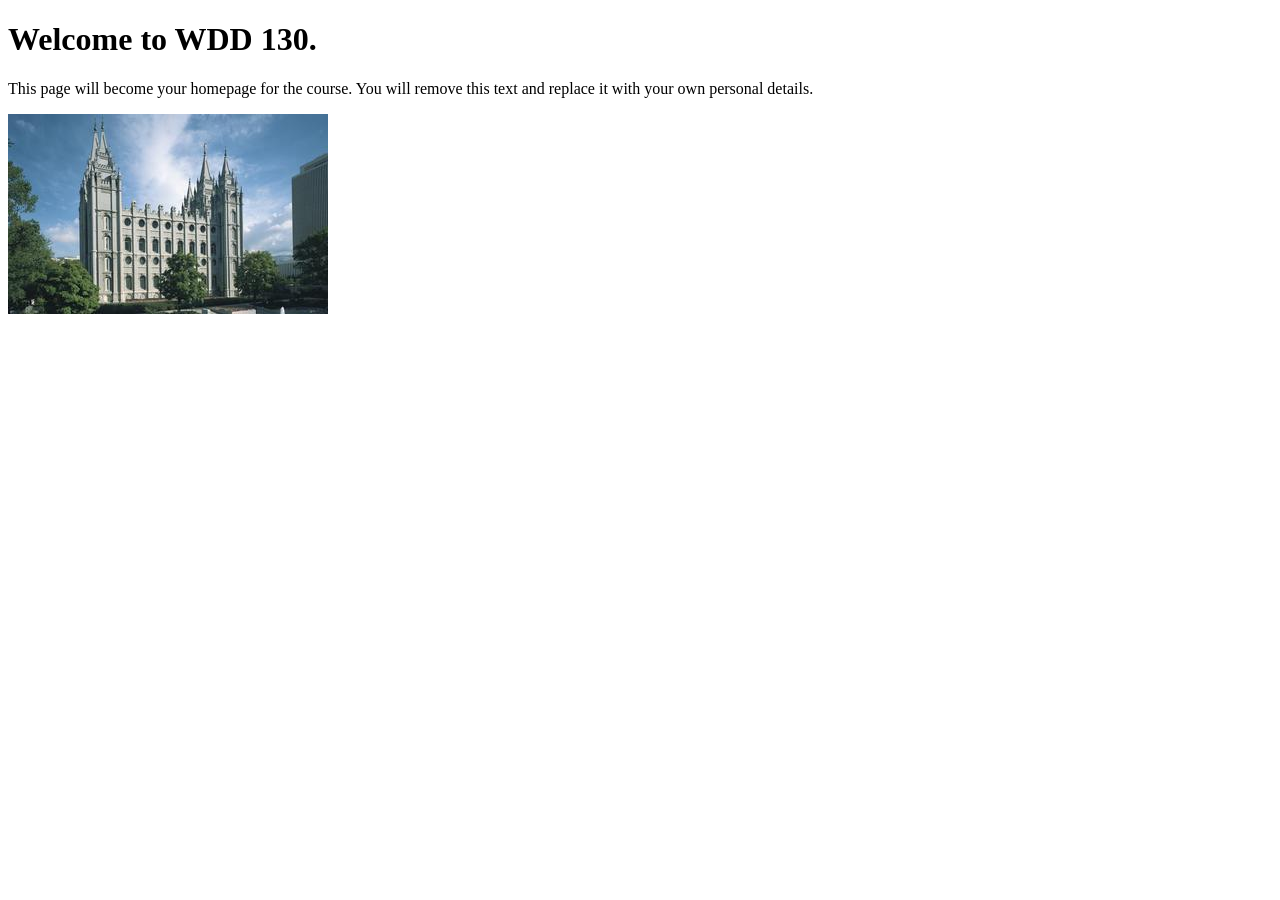
==== index.html @ 1c04b2f4 "Initial commit" ====
<!DOCTYPE html>
<html lang="en">
<head>
    <meta charset="UTF-8">
    <meta name="viewport" content="width=device-width, initial-scale=1.0">
    <title>WDD 130 | Personal Homepage</title>
</head>
<body>
    <h1>Welcome to WDD 130.</h1>
    <p>This page will become your homepage for the course. You will remove this text and replace it with your own personal details.</p>

    <img src="images/salt-lake-temple.jpg" alt="The Salt Lake Temple.">
</body>
</html>
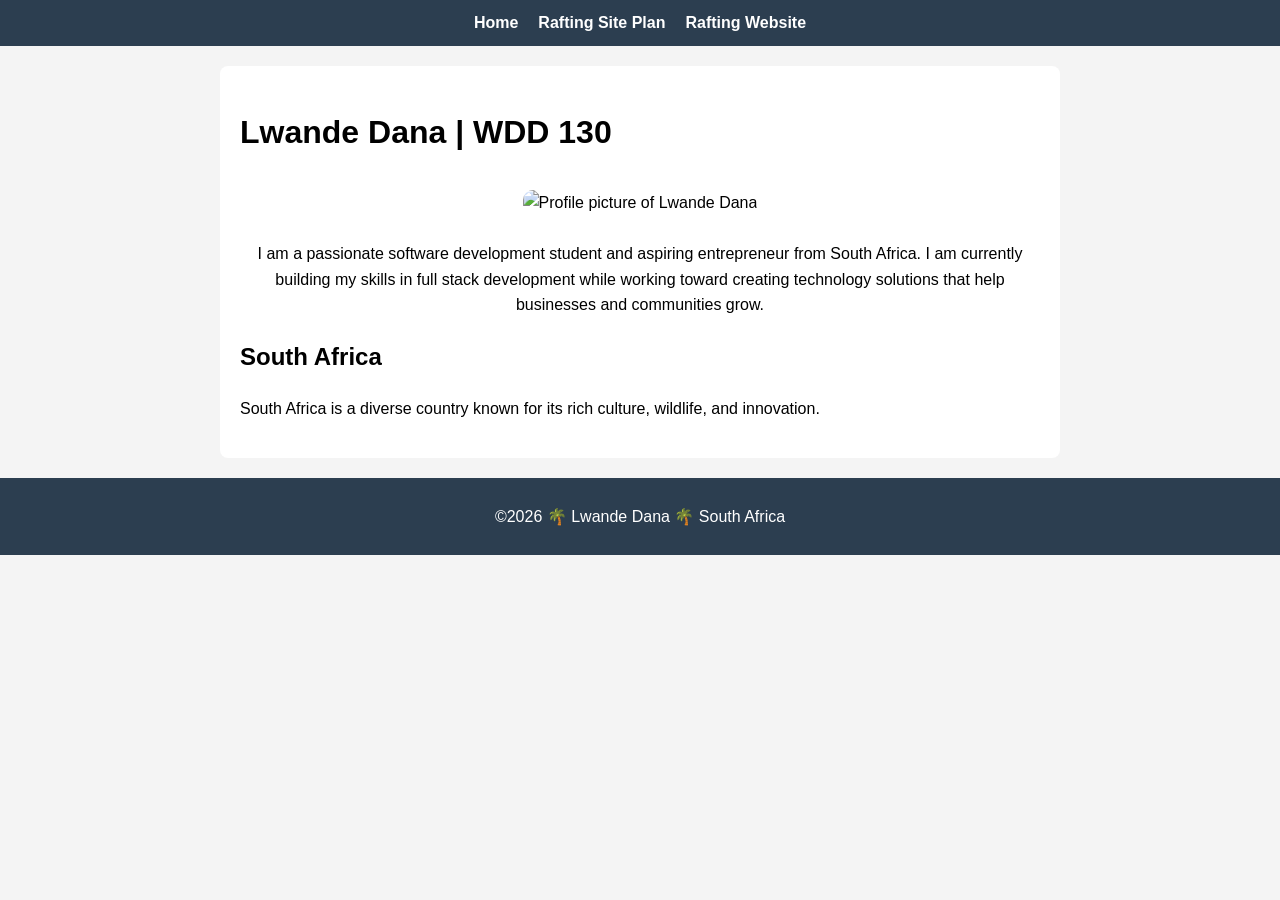
==== commit b213f24e: "fixed wdd130 home page week1" ====
--- a/index.html
+++ b/index.html
@@ -1,14 +1,60 @@
 <!DOCTYPE html>
-<html lang="en">
+<html lang="en-US">
+
 <head>
-    <meta charset="UTF-8">
+    <meta charset="utf-8">
     <meta name="viewport" content="width=device-width, initial-scale=1.0">
-    <title>WDD 130 | Personal Homepage</title>
+
+    <title>Lwande Dana | WDD 130</title>
+
+    <!-- REQUIRED FOR WDD130 -->
+    <meta name="description"
+      content="WDD130 Home Page for Lwande Dana showcasing web development learning.">
+
+    <!-- CSS LINK (VERY IMPORTANT) -->
+    <link rel="stylesheet" href="styles/styles.css">
 </head>
+
 <body>
-    <h1>Welcome to WDD 130.</h1>
-    <p>This page will become your homepage for the course. You will remove this text and replace it with your own personal details.</p>
 
-    <img src="images/salt-lake-temple.jpg" alt="The Salt Lake Temple.">
+    <header>
+        <nav>
+            <a href="index.html">Home</a>
+            <a href="wwr/site-plan-rafting.html">Rafting Site Plan</a>
+            <a href="wwr/">Rafting Website</a>
+        </nav>
+    </header>
+
+    <main>
+        <h1>Lwande Dana | WDD 130</h1>
+
+        <section class="profile">
+            <img
+              src="https://lh3.googleusercontent.com/a/ACg8ocI51ucR0basdgPcWLSt3hNnrGontRBzJyhszfI4_cRHLkjX9dUj=s288-c-no"
+              alt="Profile picture of Lwande Dana" width="200">
+
+            <p>
+                I am a passionate software development student and aspiring entrepreneur from South
+                Africa.
+                I am currently building my skills in full stack development while working toward
+                creating
+                technology solutions that help businesses and communities grow.
+            </p>
+        </section>
+
+        <section class="country">
+            <h2>South Africa</h2>
+            <p>
+                South Africa is a diverse country known for its rich culture, wildlife, and
+                innovation.
+            </p>
+        </section>
+    </main>
+
+    <footer>
+        <p>©2026 🌴 Lwande Dana 🌴 South Africa</p>
+    </footer>
+
 </body>
+
 </html>
--- a/styles/styles.css
+++ b/styles/styles.css
@@ -0,0 +1,53 @@
+body {
+    font-family: Arial, sans-serif;
+    margin: 0;
+    padding: 0;
+    line-height: 1.6;
+    background-color: #f4f4f4;
+}
+
+header {
+    background-color: #2c3e50;
+    padding: 10px;
+}
+
+nav {
+    display: flex;
+    justify-content: center;
+    gap: 20px;
+}
+
+nav a {
+    color: white;
+    text-decoration: none;
+    font-weight: bold;
+}
+
+nav a:hover {
+    text-decoration: underline;
+}
+
+main {
+    max-width: 800px;
+    margin: 20px auto;
+    padding: 20px;
+    background: white;
+    border-radius: 8px;
+}
+
+.profile {
+    text-align: center;
+}
+
+.profile img {
+    border-radius: 10px;
+    margin: 10px 0;
+}
+
+footer {
+    text-align: center;
+    background-color: #2c3e50;
+    color: white;
+    padding: 10px;
+    margin-top: 20px;
+}
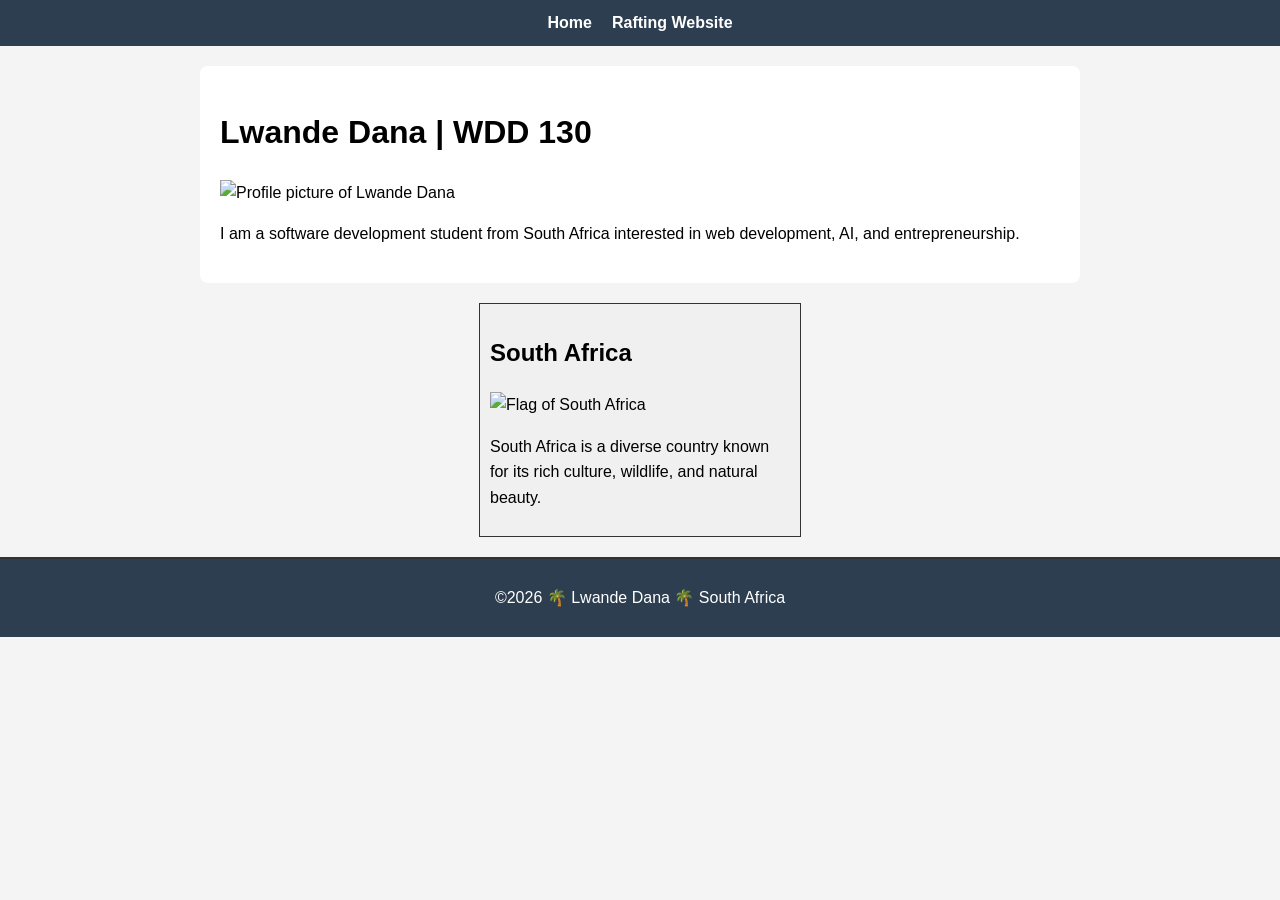
==== commit aae6073c: "week2 home page enhancement" ====
--- a/index.html
+++ b/index.html
@@ -7,11 +7,11 @@
 
     <title>Lwande Dana | WDD 130</title>
 
-    <!-- REQUIRED FOR WDD130 -->
+    <!-- REQUIRED W02 META TAGS -->
     <meta name="description"
-      content="WDD130 Home Page for Lwande Dana showcasing web development learning.">
+      content="WDD130 home page for Lwande Dana, a software development student learning HTML and CSS.">
+    <meta name="author" content="Lwande Dana">
 
-    <!-- CSS LINK (VERY IMPORTANT) -->
     <link rel="stylesheet" href="styles/styles.css">
 </head>
 
@@ -20,7 +20,6 @@
     <header>
         <nav>
             <a href="index.html">Home</a>
-            <a href="wwr/site-plan-rafting.html">Rafting Site Plan</a>
             <a href="wwr/">Rafting Website</a>
         </nav>
     </header>
@@ -28,28 +27,28 @@
     <main>
         <h1>Lwande Dana | WDD 130</h1>
 
-        <section class="profile">
-            <img
-              src="https://lh3.googleusercontent.com/a/ACg8ocI51ucR0basdgPcWLSt3hNnrGontRBzJyhszfI4_cRHLkjX9dUj=s288-c-no"
-              alt="Profile picture of Lwande Dana" width="200">
+        <img
+          src="https://lh3.googleusercontent.com/a/ACg8ocI51ucR0basdgPcWLSt3hNnrGontRBzJyhszfI4_cRHLkjX9dUj=s288-c-no"
+          alt="Profile picture of Lwande Dana">
 
-            <p>
-                I am a passionate software development student and aspiring entrepreneur from South
-                Africa.
-                I am currently building my skills in full stack development while working toward
-                creating
-                technology solutions that help businesses and communities grow.
-            </p>
-        </section>
+        <p>
+            I am a software development student from South Africa interested in web development, AI,
+            and entrepreneurship.
+        </p>
+    </main>
 
-        <section class="country">
-            <h2>South Africa</h2>
-            <p>
-                South Africa is a diverse country known for its rich culture, wildlife, and
-                innovation.
-            </p>
-        </section>
-    </main>
+    <!-- ✅ REQUIRED ASIDE SECTION (W02 REQUIREMENT) -->
+    <aside>
+        <h2>South Africa</h2>
+
+        <img src="https://upload.wikimedia.org/wikipedia/commons/a/af/Flag_of_South_Africa.svg"
+          alt="Flag of South Africa">
+
+        <p>
+            South Africa is a diverse country known for its rich culture, wildlife, and natural
+            beauty.
+        </p>
+    </aside>
 
     <footer>
         <p>©2026 🌴 Lwande Dana 🌴 South Africa</p>
--- a/styles/styles.css
+++ b/styles/styles.css
@@ -6,11 +6,13 @@
     background-color: #f4f4f4;
 }
 
+/* HEADER */
 header {
     background-color: #2c3e50;
     padding: 10px;
 }
 
+/* NAVIGATION */
 nav {
     display: flex;
     justify-content: center;
@@ -27,14 +29,16 @@
     text-decoration: underline;
 }
 
+/* MAIN (W02 REQUIRED MAX WIDTH = 840px) */
 main {
-    max-width: 800px;
+    max-width: 840px;
     margin: 20px auto;
     padding: 20px;
     background: white;
     border-radius: 8px;
 }
 
+/* PROFILE IMAGE (your Week 1 styling + W02 requirement support) */
 .profile {
     text-align: center;
 }
@@ -44,10 +48,39 @@
     margin: 10px 0;
 }
 
+/* REQUIRED: MAIN IMAGE SIZE RULE (W02) */
+main img {
+    width: 150px;
+    height: auto;
+}
+
+/* REQUIRED: PARAGRAPH PADDING RESET */
+p {
+    padding: 0;
+}
+
+/* REQUIRED: ASIDE SECTION (W02) */
+aside {
+    width: 300px;
+    margin: 20px auto;
+    border: 1px solid #333;
+    padding: 10px;
+    background-color: #f0f0f0;
+    color: #000;
+}
+
+/* ASIDE IMAGE REQUIREMENT */
+aside img {
+    width: 200px;
+    height: auto;
+}
+
+/* FOOTER (W02 REQUIREMENTS) */
 footer {
     text-align: center;
     background-color: #2c3e50;
     color: white;
     padding: 10px;
     margin-top: 20px;
+    border-top: 2px solid #333;
 }
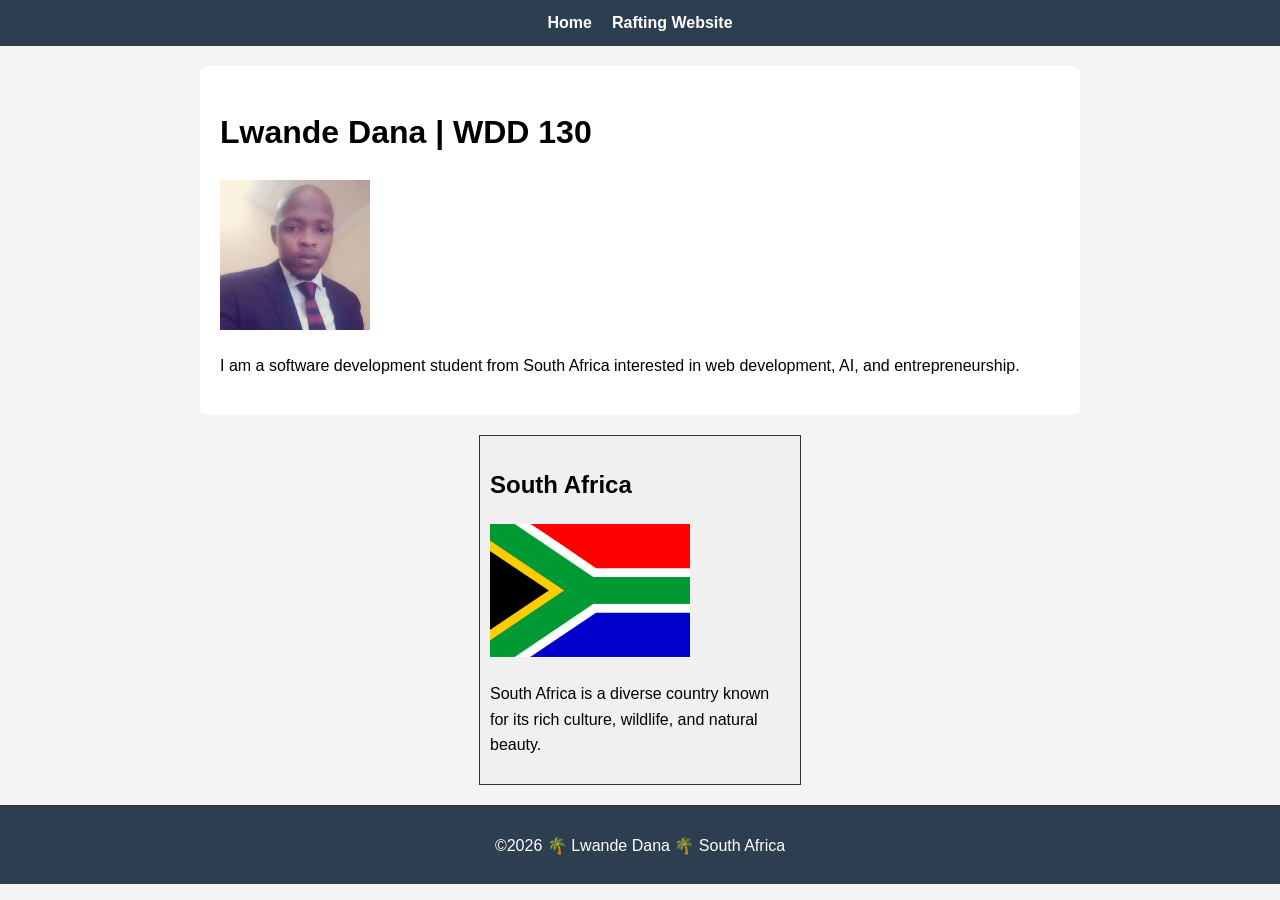
==== commit 869422db: "image error fixed" ====
--- a/index.html
+++ b/index.html
@@ -7,9 +7,9 @@
 
     <title>Lwande Dana | WDD 130</title>
 
-    <!-- REQUIRED W02 META TAGS -->
     <meta name="description"
       content="WDD130 home page for Lwande Dana, a software development student learning HTML and CSS.">
+
     <meta name="author" content="Lwande Dana">
 
     <link rel="stylesheet" href="styles/styles.css">
@@ -19,7 +19,7 @@
 
     <header>
         <nav>
-            <a href="index.html">Home</a>
+            <a href="#">Home</a>
             <a href="wwr/">Rafting Website</a>
         </nav>
     </header>
@@ -27,9 +27,12 @@
     <main>
         <h1>Lwande Dana | WDD 130</h1>
 
-        <img
-          src="https://lh3.googleusercontent.com/a/ACg8ocI51ucR0basdgPcWLSt3hNnrGontRBzJyhszfI4_cRHLkjX9dUj=s288-c-no"
-          alt="Profile picture of Lwande Dana">
+        <!-- IMPORTANT:
+             Save your image inside images folder
+             Filename MUST contain "profile"
+             Example: profile.jpg
+        -->
+        <img src="images/lwandedana-2.jpg" alt="Profile picture of Lwande Dana">
 
         <p>
             I am a software development student from South Africa interested in web development, AI,
@@ -37,12 +40,11 @@
         </p>
     </main>
 
-    <!-- ✅ REQUIRED ASIDE SECTION (W02 REQUIREMENT) -->
     <aside>
         <h2>South Africa</h2>
 
-        <img src="https://upload.wikimedia.org/wikipedia/commons/a/af/Flag_of_South_Africa.svg"
-          alt="Flag of South Africa">
+        <!-- Save this image locally too -->
+        <img src="images/southafrica (2).png" alt="Flag of South Africa">
 
         <p>
             South Africa is a diverse country known for its rich culture, wildlife, and natural
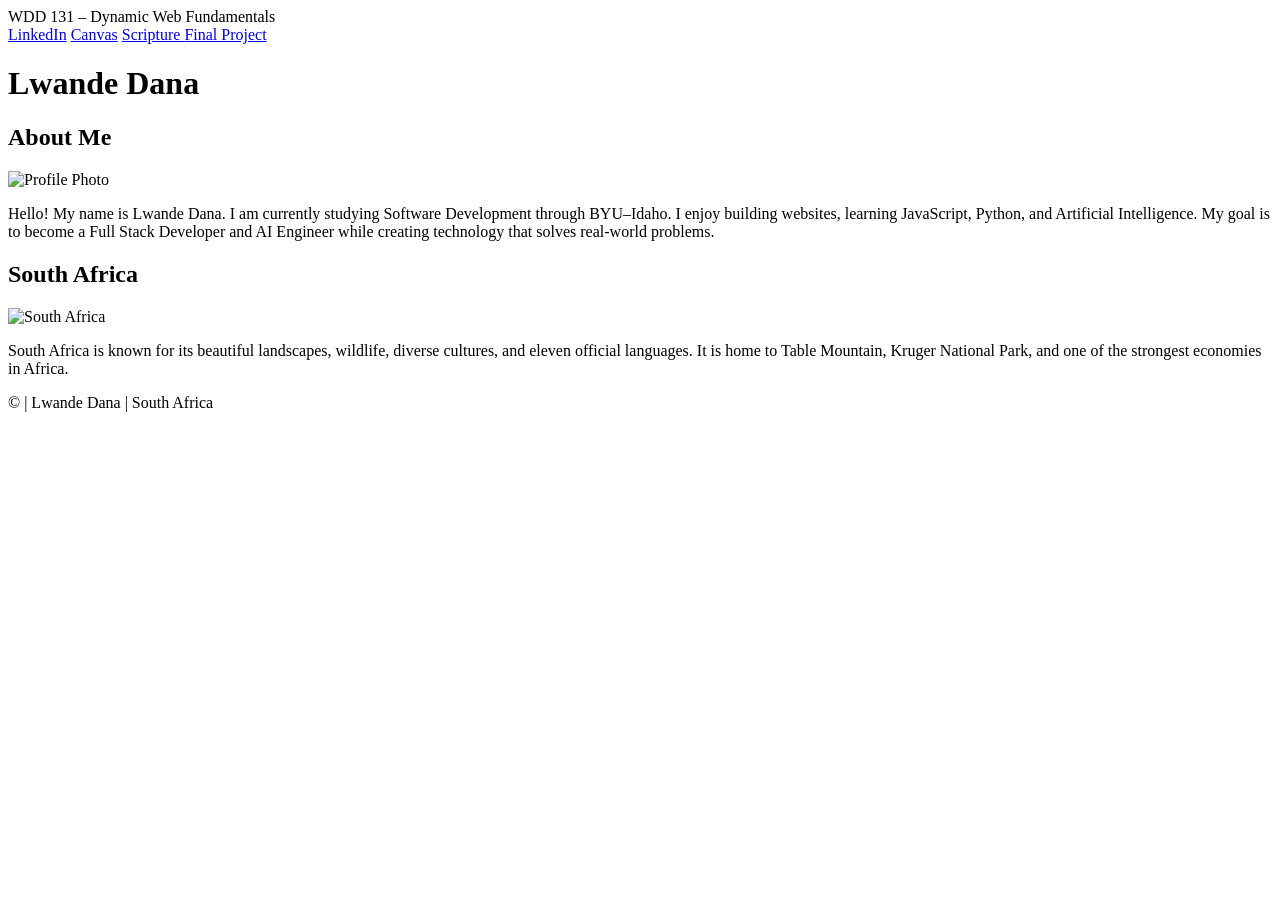
==== commit bb0478c5: "Add files via upload" ====
--- a/index.html
+++ b/index.html
@@ -1,61 +1,109 @@
-<!DOCTYPE html>
-<html lang="en-US">
-
-<head>
-    <meta charset="utf-8">
-    <meta name="viewport" content="width=device-width, initial-scale=1.0">
-
-    <title>Lwande Dana | WDD 130</title>
-
-    <meta name="description"
-      content="WDD130 home page for Lwande Dana, a software development student learning HTML and CSS.">
-
-    <meta name="author" content="Lwande Dana">
-
-    <link rel="stylesheet" href="styles/styles.css">
-</head>
-
-<body>
-
-    <header>
-        <nav>
-            <a href="#">Home</a>
-            <a href="wwr/">Rafting Website</a>
-        </nav>
-    </header>
-
-    <main>
-        <h1>Lwande Dana | WDD 130</h1>
-
-        <!-- IMPORTANT:
-             Save your image inside images folder
-             Filename MUST contain "profile"
-             Example: profile.jpg
-        -->
-        <img src="images/lwandedana-2.jpg" alt="Profile picture of Lwande Dana">
-
-        <p>
-            I am a software development student from South Africa interested in web development, AI,
-            and entrepreneurship.
-        </p>
-    </main>
-
-    <aside>
-        <h2>South Africa</h2>
-
-        <!-- Save this image locally too -->
-        <img src="images/southafrica (2).png" alt="Flag of South Africa">
-
-        <p>
-            South Africa is a diverse country known for its rich culture, wildlife, and natural
-            beauty.
-        </p>
-    </aside>
-
-    <footer>
-        <p>©2026 🌴 Lwande Dana 🌴 South Africa</p>
-    </footer>
-
-</body>
-
+<!DOCTYPE html>
+<html lang="en">
+
+<head>
+    <meta charset="UTF-8">
+    <meta name="viewport" content="width=device-width, initial-scale=1.0">
+
+    <title>WDD 131 – Dynamic Web Fundamentals – Lwande Dana</title>
+
+    <meta name="description"
+        content="WDD 131 – Dynamic Web Fundamentals, Lwande Dana, HTML, CSS, JavaScript, Software Development">
+
+    <meta name="author" content="Lwande Dana">
+
+    <!-- Google Fonts -->
+    <link rel="preconnect" href="https://fonts.googleapis.com">
+    <link rel="preconnect" href="https://fonts.gstatic.com" crossorigin>
+
+    <link href="https://fonts.googleapis.com/css2?family=Poppins:wght@300;500;700&display=swap" rel="stylesheet">
+
+    <!-- CSS -->
+    <link rel="stylesheet" href="styles/base.css">
+
+    <!-- JavaScript -->
+    <script src="scripts/getdates.js" defer></script>
+
+</head>
+
+<body>
+
+    <header>
+
+        <span id="course-title">
+            WDD 131 – Dynamic Web Fundamentals
+        </span>
+
+        <nav>
+
+            <a href="https://www.linkedin.com/" target="_blank">LinkedIn</a>
+
+            <a href="https://byupw.instructure.com/" target="_blank">Canvas</a>
+
+            <a href="https://www.churchofjesuschrist.org/study/scriptures/bofm/1-ne/3?lang=eng&id=p7#p7"
+                target="_blank">
+                Scripture
+            </a>
+
+            <a href="#">Final Project</a>
+
+        </nav>
+
+    </header>
+
+    <main>
+
+        <h1>Lwande Dana</h1>
+
+        <section class="card">
+
+            <h2>About Me</h2>
+
+            <img src="styles/script/images/lwandephoto.jpg" alt="Profile Photo">
+
+            <p>
+
+                Hello! My name is Lwande Dana. I am currently studying Software Development through BYU–Idaho.
+                I enjoy building websites, learning JavaScript, Python, and Artificial Intelligence. My goal is to
+                become a Full Stack Developer and AI Engineer while creating technology that solves real-world problems.
+
+            </p>
+
+        </section>
+
+        <section class="card">
+
+            <h2>South Africa</h2>
+
+            <img src="styles/script/images/south-african.png" alt="South Africa">
+
+            <p>
+
+                South Africa is known for its beautiful landscapes, wildlife, diverse cultures, and eleven official
+                languages. It is home to Table Mountain, Kruger National Park, and one of the strongest economies in
+                Africa.
+
+            </p>
+
+        </section>
+
+    </main>
+
+    <footer>
+
+        <p>
+
+            &copy;
+            <span id="currentyear"></span>
+
+            | Lwande Dana | South Africa
+
+        </p>
+
+        <p id="lastModified"></p>
+
+    </footer>
+
+</body>
+
 </html>
